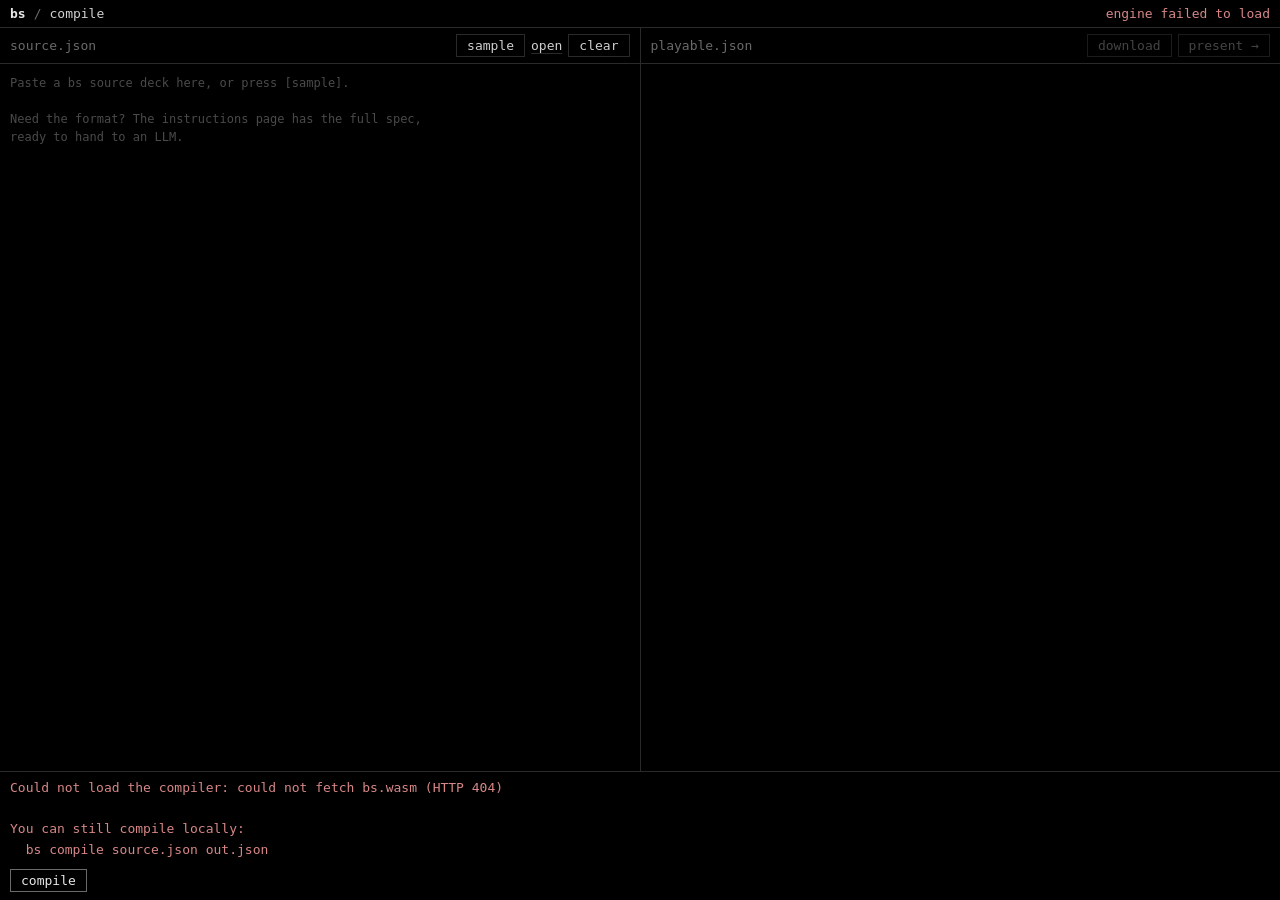
==== web/compile.html @ c62cd827 "webassembly compiler in browser" ====
<!doctype html>
<html lang="en">
<head>
<meta charset="utf-8">
<meta name="viewport" content="width=device-width, initial-scale=1">
<title>bs — compile</title>
<meta name="description" content="Compile a bs source deck into a playable presentation, in the browser.">
<link rel="icon" href="data:image/svg+xml,%3Csvg xmlns='http://www.w3.org/2000/svg' viewBox='0 0 16 16'%3E%3Crect width='16' height='16' fill='%23000'/%3E%3Ctext x='2' y='12' font-family='monospace' font-size='11' fill='%23e0e0e0'%3Ebs%3C/text%3E%3C/svg%3E">
<link rel="stylesheet" href="style.css">
</head>
<body>
  <div id="app">
    <header id="bar">
      <a class="brand" href="./">bs</a>
      <span class="dim">/</span>
      <span>compile</span>
      <span class="grow"></span>
      <span id="engine" class="dim">loading engine…</span>
    </header>

    <main id="two-pane">
      <section class="pane">
        <div class="pane-head">
          <span>source.json</span>
          <span class="grow"></span>
          <button id="sample" type="button">sample</button>
          <button id="open" type="button">open</button>
          <button id="clear" type="button">clear</button>
        </div>
        <textarea id="source" spellcheck="false" autocomplete="off" autocapitalize="off"
          placeholder="Paste a bs source deck here, or press [sample].

Need the format? The instructions page has the full spec,
ready to hand to an LLM."></textarea>
      </section>

      <section class="pane">
        <div class="pane-head">
          <span>playable.json</span>
          <span class="grow"></span>
          <button id="download" type="button" disabled>download</button>
          <button id="present" type="button" disabled>present &rarr;</button>
        </div>
        <pre id="output" class="metrics"></pre>
      </section>
    </main>

    <footer id="foot">
      <div id="status" class="dim">Paste a source deck and press <b>compile</b>.</div>
      <div class="row">
        <button id="compile" type="button" class="primary">compile</button>
        <span id="stats" class="dim"></span>
      </div>
    </footer>
  </div>

  <input id="file" type="file" accept=".json,application/json" hidden>
  <div id="drop"><span>drop a source deck</span></div>

  <script type="module" src="compile.js"></script>
</body>
</html>
---- web/style.css ----
/* bs web viewer — black-and-white terminal chrome.
   The chrome is deliberately monochrome; the deck's own cells keep whatever
   colours the compiler baked into them. */

:root {
  --bg: #000;
  --fg: #d0d0d0;
  --dim: #6a6a6a;
  --line: #2a2a2a;
  --hi: #e8e8e8;
  --mono: ui-monospace, SFMono-Regular, "SF Mono", Menlo, Consolas,
          "DejaVu Sans Mono", "Liberation Mono", monospace;
}

* { box-sizing: border-box; }

html, body {
  margin: 0;
  height: 100%;
  background: var(--bg);
  color: var(--fg);
  font-family: var(--mono);
  font-size: 13px;
  -webkit-font-smoothing: antialiased;
}

#app {
  height: 100%;
  display: flex;
  flex-direction: column;
}

/* ---------------------------------------------------------------- top bar */

#bar {
  display: flex;
  align-items: center;
  gap: 8px;
  padding: 6px 10px;
  border-bottom: 1px solid var(--line);
  white-space: nowrap;
  overflow: hidden;
}

#bar .brand { color: var(--hi); font-weight: 700; }
#bar .grow { flex: 1; }

.dim { color: var(--dim); }

#open {
  font: inherit;
  color: var(--fg);
  background: none;
  border: 0;
  padding: 0;
  cursor: pointer;
  text-decoration: underline;
  text-underline-offset: 3px;
  text-decoration-color: var(--line);
}
#open:hover { color: var(--hi); text-decoration-color: var(--dim); }

#note { overflow: hidden; text-overflow: ellipsis; }

/* ------------------------------------------------------------------ stage */

#stage {
  flex: 1;
  min-height: 0;
  display: grid;
  place-items: center;
  padding: 12px;
  overflow: hidden;
}

.metrics {
  margin: 0;
  font-family: var(--mono);
  line-height: 1.15;
  white-space: pre;
  tab-size: 8;
}

#screen {
  color: var(--fg);
  cursor: pointer;          /* left/right halves step the deck */
  user-select: none;
}

#screen .msg { color: var(--dim); }
#screen .msg b { color: var(--hi); font-weight: 700; }

#probe {
  position: absolute;
  visibility: hidden;
  pointer-events: none;
  top: -9999px;
  left: -9999px;
  font-size: 100px;
}

/* ------------------------------------------------------------- bottom bar */

#foot {
  border-top: 1px solid var(--line);
  padding: 6px 10px 8px;
}

#framebar {
  display: flex;
  gap: 1px;
  height: 4px;
  margin-bottom: 7px;
}

#framebar i {
  flex: 1 1 0;
  min-width: 1px;
  background: var(--line);
  cursor: pointer;
}
#framebar i.region  { background: #444; }
#framebar i.current { background: var(--hi); }

#hint b { color: var(--fg); font-weight: 400; }

/* ------------------------------------------------------------- fullscreen */

body.bare #bar,
body.bare #foot { display: none; }
body.bare #stage { padding: 0; }

/* ------------------------------------------------------- drag-drop target */

#drop {
  position: fixed;
  inset: 0;
  display: none;
  place-items: center;
  background: rgba(0, 0, 0, .85);
  color: var(--hi);
}
#drop span {
  border: 1px dashed var(--dim);
  padding: 24px 32px;
}
body.dragging #drop { display: grid; }

/* =========================================================================
   Shared chrome for the multi-page site (home, compile, instructions)
   ========================================================================= */

.brand {
  color: var(--hi);
  font-weight: 700;
  text-decoration: none;
}
.brand:hover { text-decoration: underline; text-underline-offset: 3px; }

.ok  { color: #9ec37a; }
.bad { color: #d78787; }

.row { display: flex; align-items: center; gap: 10px; flex-wrap: wrap; }

button {
  font: inherit;
  color: var(--fg);
  background: none;
  border: 1px solid var(--line);
  padding: 3px 10px;
  cursor: pointer;
}
button:hover:not(:disabled) { color: var(--hi); border-color: var(--dim); }
button:disabled { color: #444; border-color: #1c1c1c; cursor: default; }
button.primary { border-color: var(--dim); color: var(--hi); }
button.primary:hover:not(:disabled) { background: #161616; }

a { color: var(--fg); text-decoration: underline; text-underline-offset: 3px;
    text-decoration-color: var(--line); }
a:hover { color: var(--hi); text-decoration-color: var(--dim); }

code { color: var(--hi); }

/* ------------------------------------------------------------------- home */

body.page { overflow-y: auto; }

#home {
  max-width: 900px;
  margin: 0 auto;
  padding: 48px 20px 64px;
}

.logo {
  margin: 0;
  font-family: var(--mono);
  font-size: 11px;
  line-height: 1.05;
  color: var(--hi);
  white-space: pre;
  overflow-x: auto;
}

.tagline { color: var(--dim); margin: 18px 0 0; line-height: 1.7; }

#tools {
  display: grid;
  grid-template-columns: repeat(auto-fit, minmax(240px, 1fr));
  gap: 12px;
  margin: 40px 0;
}

.tool {
  display: block;
  border: 1px solid var(--line);
  padding: 16px 18px 18px;
  text-decoration: none;
  color: var(--fg);
}
.tool:hover { border-color: var(--dim); background: #0b0b0b; }
.tool .k { color: var(--dim); }
.tool:hover .k { color: var(--hi); }
.tool h2 {
  margin: 6px 0 10px;
  font-size: 15px;
  font-weight: 700;
  color: var(--hi);
}
.tool p { margin: 0 0 14px; color: var(--dim); line-height: 1.7; }
.tool em { color: var(--fg); font-style: normal; }
.tool .go { color: var(--dim); }
.tool:hover .go { color: var(--fg); }

#flow h3 {
  margin: 0 0 12px;
  font-size: 13px;
  font-weight: 400;
  color: var(--dim);
}
.pipe {
  margin: 0;
  font-family: var(--mono);
  color: var(--dim);
  line-height: 1.7;
  overflow-x: auto;
  padding-bottom: 6px;
}
.pipe a { color: var(--fg); }

#home-foot {
  margin-top: 48px;
  padding-top: 20px;
  border-top: 1px solid var(--line);
  color: var(--dim);
  line-height: 1.8;
}
#home-foot p { margin: 0 0 6px; }

/* ---------------------------------------------------------------- compile */

#two-pane {
  flex: 1;
  min-height: 0;
  display: grid;
  grid-template-columns: 1fr 1fr;
  gap: 1px;
  background: var(--line);   /* the 1px gap becomes the divider */
}
@media (max-width: 800px) {
  #two-pane { grid-template-columns: 1fr; grid-template-rows: 1fr 1fr; }
}

.pane {
  display: flex;
  flex-direction: column;
  min-height: 0;
  min-width: 0;
  background: var(--bg);
}

.pane-head {
  display: flex;
  align-items: center;
  gap: 6px;
  padding: 6px 10px;
  border-bottom: 1px solid var(--line);
  color: var(--dim);
}
.pane-head .grow { flex: 1; }

#source, #output {
  flex: 1;
  min-height: 0;
  margin: 0;
  padding: 10px;
  font-family: var(--mono);
  font-size: 12px;
  line-height: 1.5;
  color: var(--fg);
  background: var(--bg);
  border: 0;
  overflow: auto;
  white-space: pre;
  tab-size: 2;
}
#source { resize: none; outline: none; }
#source::placeholder { color: #4a4a4a; }
#output { color: var(--dim); }

#foot .row { margin-top: 8px; }
#status { white-space: pre-wrap; line-height: 1.6; }

/* ----------------------------------------------------------- instructions */

#doc-pane {
  flex: 1;
  min-height: 0;
  display: flex;
  flex-direction: column;
}

#intro {
  padding: 18px 20px;
  border-bottom: 1px solid var(--line);   /* spans the page… */
  color: var(--dim);
  line-height: 1.7;
}
#intro > * { max-width: 820px; }          /* …while the prose stays readable */
#intro p { margin: 0 0 14px; }
#intro strong { color: var(--fg); font-weight: 400; }
.steps { margin: 0 0 16px; padding-left: 20px; }
.steps li { margin-bottom: 4px; }
.steps b { color: var(--fg); font-weight: 400; }

#doc {
  flex: 1;
  min-height: 0;
  margin: 0;
  padding: 16px 20px 40px;
  overflow: auto;
  font-size: 12px;
  line-height: 1.55;
  color: var(--fg);
  white-space: pre-wrap;
  word-break: break-word;
}

/* --------------------------------------------------- scrollbars (dark) --- */

* { scrollbar-color: #333 var(--bg); scrollbar-width: thin; }
::-webkit-scrollbar { width: 10px; height: 10px; }
::-webkit-scrollbar-track { background: var(--bg); }
::-webkit-scrollbar-thumb { background: #333; }
::-webkit-scrollbar-thumb:hover { background: #4a4a4a; }
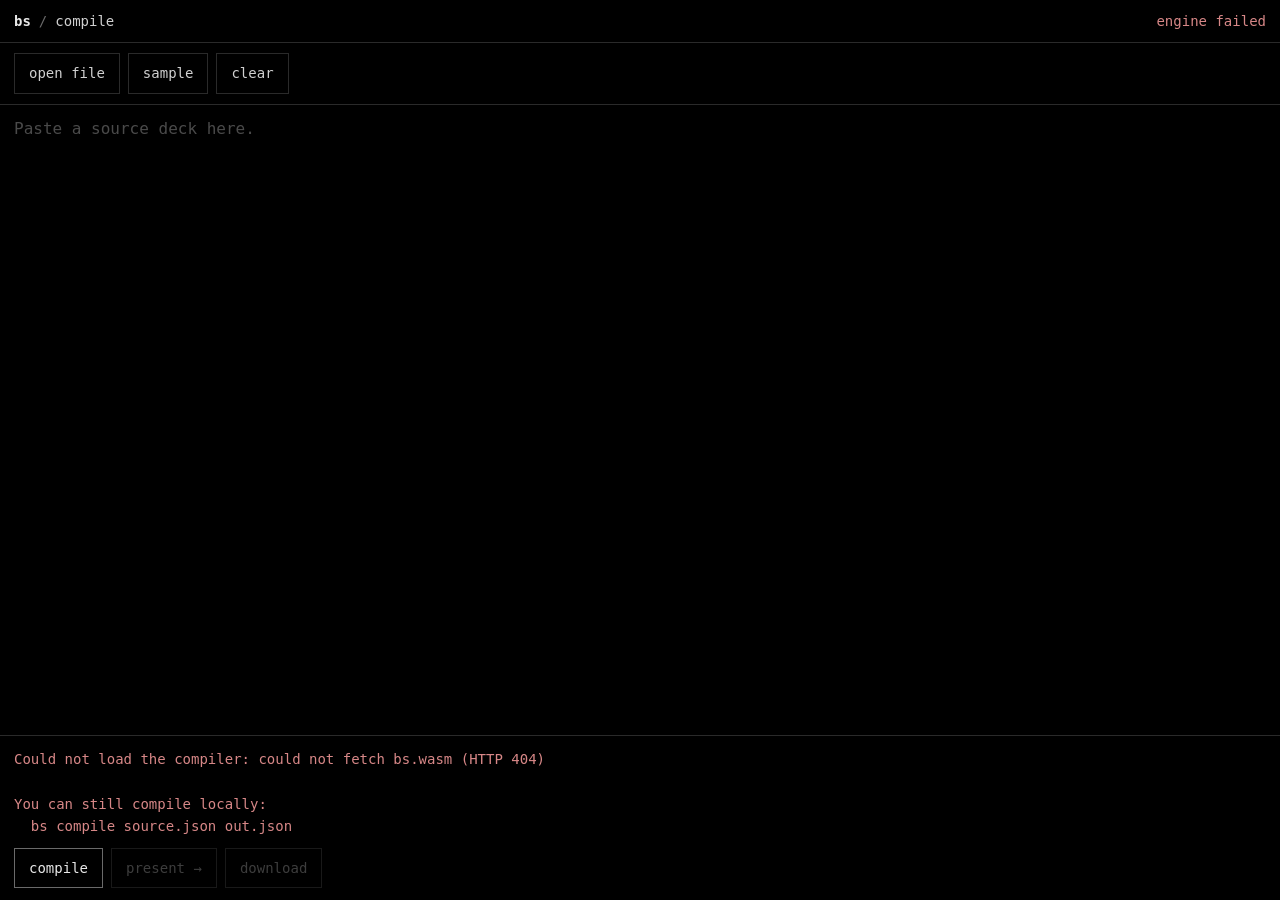
==== commit a422bf43: "improved" ====
--- a/web/compile.html
+++ b/web/compile.html
@@ -2,7 +2,7 @@
 <html lang="en">
 <head>
 <meta charset="utf-8">
-<meta name="viewport" content="width=device-width, initial-scale=1">
+<meta name="viewport" content="width=device-width, initial-scale=1, viewport-fit=cover">
 <title>bs — compile</title>
 <meta name="description" content="Compile a bs source deck into a playable presentation, in the browser.">
 <link rel="icon" href="data:image/svg+xml,%3Csvg xmlns='http://www.w3.org/2000/svg' viewBox='0 0 16 16'%3E%3Crect width='16' height='16' fill='%23000'/%3E%3Ctext x='2' y='12' font-family='monospace' font-size='11' fill='%23e0e0e0'%3Ebs%3C/text%3E%3C/svg%3E">
@@ -15,46 +15,32 @@
       <span class="dim">/</span>
       <span>compile</span>
       <span class="grow"></span>
-      <span id="engine" class="dim">loading engine…</span>
+      <span id="engine" class="dim ellipsis">loading engine…</span>
     </header>
 
-    <main id="two-pane">
-      <section class="pane">
-        <div class="pane-head">
-          <span>source.json</span>
-          <span class="grow"></span>
-          <button id="sample" type="button">sample</button>
-          <button id="open" type="button">open</button>
-          <button id="clear" type="button">clear</button>
+    <main id="compile-main">
+      <div id="tools-row">
+        <button id="open" type="button">open file</button>
+        <button id="sample" type="button">sample</button>
+        <button id="clear" type="button">clear</button>
+      </div>
+
+      <textarea id="source" spellcheck="false" autocomplete="off" autocapitalize="off"
+        autocorrect="off" placeholder="Paste a source deck here."></textarea>
+
+      <div id="result">
+        <div id="status" class="dim">Paste a source deck, then compile.</div>
+        <div id="stats" class="dim"></div>
+        <div class="row">
+          <button id="compile" type="button" class="primary">compile</button>
+          <button id="present" type="button" disabled>present &rarr;</button>
+          <button id="download" type="button" disabled>download</button>
         </div>
-        <textarea id="source" spellcheck="false" autocomplete="off" autocapitalize="off"
-          placeholder="Paste a bs source deck here, or press [sample].
-
-Need the format? The instructions page has the full spec,
-ready to hand to an LLM."></textarea>
-      </section>
-
-      <section class="pane">
-        <div class="pane-head">
-          <span>playable.json</span>
-          <span class="grow"></span>
-          <button id="download" type="button" disabled>download</button>
-          <button id="present" type="button" disabled>present &rarr;</button>
-        </div>
-        <pre id="output" class="metrics"></pre>
-      </section>
+      </div>
     </main>
-
-    <footer id="foot">
-      <div id="status" class="dim">Paste a source deck and press <b>compile</b>.</div>
-      <div class="row">
-        <button id="compile" type="button" class="primary">compile</button>
-        <span id="stats" class="dim"></span>
-      </div>
-    </footer>
   </div>
 
-  <input id="file" type="file" accept=".json,application/json" hidden>
+  <input id="file" type="file" accept=".json,application/json,text/plain" hidden>
   <div id="drop"><span>drop a source deck</span></div>
 
   <script type="module" src="compile.js"></script>
--- a/web/style.css
+++ b/web/style.css
@@ -1,6 +1,6 @@
-/* bs web viewer — black-and-white terminal chrome.
-   The chrome is deliberately monochrome; the deck's own cells keep whatever
-   colours the compiler baked into them. */
+/* bs web tools — black-and-white terminal styling.
+   Mobile-first: dynamic viewport units, 16px form controls (so iOS does not
+   zoom on focus), touch-sized targets, and no horizontal page scroll. */
 
 :root {
   --bg: #000;
@@ -8,129 +8,312 @@
   --dim: #6a6a6a;
   --line: #2a2a2a;
   --hi: #e8e8e8;
-  --mono: ui-monospace, SFMono-Regular, "SF Mono", Menlo, Consolas,
-          "DejaVu Sans Mono", "Liberation Mono", monospace;
+  /* "Courier New" is the last real family before the generic keyword: it ships
+     on essentially every mobile platform, so the stack lands on a genuine
+     fixed-pitch face instead of falling through to the system UI font.
+     Kept in sync with FONT_STACK in app.js. */
+  --mono: ui-monospace, SFMono-Regular, "SF Mono", Menlo, Monaco, Consolas,
+          "DejaVu Sans Mono", "Liberation Mono", "Courier New", monospace;
+  color-scheme: dark;
 }
 
 * { box-sizing: border-box; }
 
+html {
+  -webkit-text-size-adjust: 100%;   /* no surprise reflow on rotate */
+}
+
 html, body {
   margin: 0;
-  height: 100%;
   background: var(--bg);
   color: var(--fg);
   font-family: var(--mono);
-  font-size: 13px;
+  font-size: 14px;
+  line-height: 1.6;
   -webkit-font-smoothing: antialiased;
-}
+  overflow-wrap: break-word;
+}
+
+/* 100dvh tracks mobile browser chrome as it hides/shows; the vh line is the
+   fallback for browsers without dvh. */
+body { min-height: 100vh; min-height: 100dvh; }
+
+a { color: var(--fg); text-decoration: underline; text-underline-offset: 3px;
+    text-decoration-color: var(--line); }
+a:hover { color: var(--hi); text-decoration-color: var(--dim); }
+
+code { color: var(--hi); }
+.dim { color: var(--dim); }
+.ok  { color: #9ec37a; }
+.bad { color: #d78787; }
+.grow { flex: 1; }
+
+::selection { background: #333; color: var(--hi); }
+
+* { scrollbar-color: #333 var(--bg); scrollbar-width: thin; }
+::-webkit-scrollbar { width: 10px; height: 10px; }
+::-webkit-scrollbar-track { background: var(--bg); }
+::-webkit-scrollbar-thumb { background: #333; }
+
+/* ------------------------------------------------------------------ buttons */
+
+button {
+  font: inherit;
+  font-size: 14px;
+  color: var(--fg);
+  background: none;
+  border: 1px solid var(--line);
+  padding: 8px 14px;
+  min-height: 40px;             /* comfortable touch target */
+  cursor: pointer;
+  white-space: nowrap;
+}
+button:hover:not(:disabled) { color: var(--hi); border-color: var(--dim); }
+button:active:not(:disabled) { background: #141414; }
+button:disabled { color: #3d3d3d; border-color: #191919; cursor: default; }
+button.primary { border-color: var(--dim); color: var(--hi); }
+button.primary:hover:not(:disabled) { background: #161616; }
+
+.row { display: flex; align-items: center; gap: 8px; flex-wrap: wrap; }
+
+/* =========================================================================
+   Home
+   ========================================================================= */
+
+#home {
+  max-width: 640px;
+  margin: 0 auto;
+  padding: 56px 20px 64px;
+}
+
+#home h1 {
+  margin: 0;
+  font-size: 20px;
+  font-weight: 700;
+  color: var(--hi);
+  letter-spacing: 1px;
+}
+
+#home .intro {
+  margin: 10px 0 36px;
+  color: var(--dim);
+}
+
+#tools { display: flex; flex-direction: column; gap: 10px; }
+
+.tool {
+  display: flex;
+  align-items: baseline;
+  gap: 12px;
+  border: 1px solid var(--line);
+  padding: 16px 18px;
+  text-decoration: none;
+  color: var(--fg);
+}
+.tool:hover, .tool:focus-visible { border-color: var(--dim); background: #0b0b0b; outline: none; }
+.tool b { color: var(--hi); font-weight: 700; }
+.tool span { color: var(--dim); }
+
+@media (max-width: 480px) {
+  #home { padding: 36px 16px 48px; }
+  .tool { flex-direction: column; gap: 4px; padding: 14px 16px; }
+}
+
+/* =========================================================================
+   App shell (present, compile, instructions)
+   ========================================================================= */
 
 #app {
-  height: 100%;
   display: flex;
   flex-direction: column;
-}
-
-/* ---------------------------------------------------------------- top bar */
+  height: 100vh;
+  height: 100dvh;
+}
 
 #bar {
   display: flex;
   align-items: center;
   gap: 8px;
-  padding: 6px 10px;
+  padding: 10px 14px;
   border-bottom: 1px solid var(--line);
   white-space: nowrap;
   overflow: hidden;
-}
-
-#bar .brand { color: var(--hi); font-weight: 700; }
-#bar .grow { flex: 1; }
-
-.dim { color: var(--dim); }
-
-#open {
+  flex: none;
+}
+.brand { color: var(--hi); font-weight: 700; text-decoration: none; }
+.brand:hover { text-decoration: underline; text-underline-offset: 3px; }
+#bar .ellipsis { overflow: hidden; text-overflow: ellipsis; }
+
+/* =========================================================================
+   Compile
+   ========================================================================= */
+
+#compile-main {
+  flex: 1;
+  min-height: 0;
+  display: flex;
+  flex-direction: column;
+}
+
+#tools-row {
+  display: flex;
+  gap: 8px;
+  padding: 10px 14px;
+  border-bottom: 1px solid var(--line);
+  flex-wrap: wrap;
+  flex: none;
+}
+
+#source {
+  flex: 1;
+  min-height: 0;
+  width: 100%;
+  margin: 0;
+  padding: 12px 14px;
+  font-family: var(--mono);
+  font-size: 16px;              /* 16px keeps iOS from zooming on focus */
+  line-height: 1.5;
+  color: var(--fg);
+  background: var(--bg);
+  border: 0;
+  outline: none;
+  resize: none;
+  white-space: pre;
+  overflow: auto;
+  tab-size: 2;
+}
+#source::placeholder { color: #4a4a4a; }
+
+#result {
+  flex: none;
+  border-top: 1px solid var(--line);
+  padding: 12px 14px calc(12px + env(safe-area-inset-bottom));
+}
+#status { white-space: pre-wrap; margin-bottom: 10px; }
+#stats { margin-bottom: 10px; }
+#result .row { gap: 8px; }
+
+@media (max-width: 700px) {
+  #tools-row, #result { padding-left: 12px; padding-right: 12px; }
+  #result .row button { flex: 1 1 auto; }
+  /* Wrap instead of scrolling sideways — a phone has no room for long JSON. */
+  #source { white-space: pre-wrap; word-break: break-word; }
+}
+
+/* =========================================================================
+   Present
+   ========================================================================= */
+
+#stage {
+  flex: 1;
+  min-height: 0;
+  display: grid;
+  place-items: center;
+  padding: 12px;
+  overflow: hidden;
+  cursor: pointer;
+  touch-action: manipulation;
+}
+
+.metrics {
+  margin: 0;
+  font-family: var(--mono);
+  line-height: 1.15;
+  white-space: pre;
+  tab-size: 8;
+}
+
+/* The grid is a canvas: each cell is drawn at an exact origin, so alignment
+   never depends on the device resolving a truly monospaced font. */
+#screen {
+  display: block;
+  cursor: pointer;
+  user-select: none;
+  touch-action: manipulation;   /* no 300ms tap delay when stepping slides */
+}
+
+#msg { color: var(--dim); cursor: default; }
+#msg b { color: var(--hi); font-weight: 700; }
+
+#foot {
+  flex: none;
+  border-top: 1px solid var(--line);
+  padding: 8px 14px calc(10px + env(safe-area-inset-bottom));
+}
+
+#framebar { display: flex; gap: 1px; height: 4px; margin-bottom: 8px; }
+#framebar i { flex: 1 1 0; min-width: 1px; background: var(--line); cursor: pointer; }
+#framebar i.region  { background: #444; }
+#framebar i.current { background: var(--hi); }
+
+#hint { color: var(--dim); font-size: 12px; }
+#hint b { color: var(--fg); font-weight: 400; }
+@media (max-width: 560px) { #hint .wide { display: none; } }
+
+body.bare #bar, body.bare #foot { display: none; }
+body.bare #stage { padding: 0; }
+
+/* The present page's deck-name button reads as a link, not a button. Scoped to
+   #bar so it cannot leak onto the compile page's own #open button. */
+#bar #open {
   font: inherit;
   color: var(--fg);
   background: none;
   border: 0;
   padding: 0;
+  min-height: 0;
   cursor: pointer;
   text-decoration: underline;
   text-underline-offset: 3px;
   text-decoration-color: var(--line);
 }
-#open:hover { color: var(--hi); text-decoration-color: var(--dim); }
-
-#note { overflow: hidden; text-overflow: ellipsis; }
-
-/* ------------------------------------------------------------------ stage */
-
-#stage {
+#bar #open:hover { color: var(--hi); }
+
+/* =========================================================================
+   Instructions
+   ========================================================================= */
+
+#doc-pane { flex: 1; min-height: 0; display: flex; flex-direction: column; }
+
+#intro {
+  flex: none;
+  padding: 16px 14px;
+  border-bottom: 1px solid var(--line);
+  color: var(--dim);
+}
+#intro p { margin: 0 0 12px; max-width: 70ch; }
+#intro .row { margin-top: 4px; }
+#intro .skill { margin: 16px 0 0; padding-top: 14px; border-top: 1px solid var(--line); }
+#intro .skill p { margin-bottom: 10px; }
+
+/* A link that reads as a button (used for file downloads, where <a download>
+   is the only thing a sandboxed page can offer). */
+.btn {
+  display: inline-flex;
+  align-items: center;
+  border: 1px solid var(--line);
+  padding: 8px 14px;
+  min-height: 40px;
+  color: var(--fg);
+  text-decoration: none;
+}
+.btn:hover { color: var(--hi); border-color: var(--dim); }
+
+#doc {
   flex: 1;
   min-height: 0;
-  display: grid;
-  place-items: center;
-  padding: 12px;
-  overflow: hidden;
-}
-
-.metrics {
-  margin: 0;
-  font-family: var(--mono);
-  line-height: 1.15;
-  white-space: pre;
-  tab-size: 8;
-}
-
-#screen {
-  color: var(--fg);
-  cursor: pointer;          /* left/right halves step the deck */
-  user-select: none;
-}
-
-#screen .msg { color: var(--dim); }
-#screen .msg b { color: var(--hi); font-weight: 700; }
-
-#probe {
-  position: absolute;
-  visibility: hidden;
-  pointer-events: none;
-  top: -9999px;
-  left: -9999px;
-  font-size: 100px;
-}
-
-/* ------------------------------------------------------------- bottom bar */
-
-#foot {
-  border-top: 1px solid var(--line);
-  padding: 6px 10px 8px;
-}
-
-#framebar {
-  display: flex;
-  gap: 1px;
-  height: 4px;
-  margin-bottom: 7px;
-}
-
-#framebar i {
-  flex: 1 1 0;
-  min-width: 1px;
-  background: var(--line);
-  cursor: pointer;
-}
-#framebar i.region  { background: #444; }
-#framebar i.current { background: var(--hi); }
-
-#hint b { color: var(--fg); font-weight: 400; }
-
-/* ------------------------------------------------------------- fullscreen */
-
-body.bare #bar,
-body.bare #foot { display: none; }
-body.bare #stage { padding: 0; }
-
-/* ------------------------------------------------------- drag-drop target */
+  margin: 0;
+  padding: 16px 14px calc(40px + env(safe-area-inset-bottom));
+  overflow: auto;
+  font-size: 12px;
+  line-height: 1.6;
+  color: var(--fg);
+  white-space: pre-wrap;
+  word-break: break-word;
+  -webkit-overflow-scrolling: touch;
+}
+
+/* ------------------------------------------------------------ drag & drop */
 
 #drop {
   position: fixed;
@@ -139,216 +322,7 @@
   place-items: center;
   background: rgba(0, 0, 0, .85);
   color: var(--hi);
-}
-#drop span {
-  border: 1px dashed var(--dim);
-  padding: 24px 32px;
-}
+  z-index: 10;
+}
+#drop span { border: 1px dashed var(--dim); padding: 24px 32px; }
 body.dragging #drop { display: grid; }
-
-/* =========================================================================
-   Shared chrome for the multi-page site (home, compile, instructions)
-   ========================================================================= */
-
-.brand {
-  color: var(--hi);
-  font-weight: 700;
-  text-decoration: none;
-}
-.brand:hover { text-decoration: underline; text-underline-offset: 3px; }
-
-.ok  { color: #9ec37a; }
-.bad { color: #d78787; }
-
-.row { display: flex; align-items: center; gap: 10px; flex-wrap: wrap; }
-
-button {
-  font: inherit;
-  color: var(--fg);
-  background: none;
-  border: 1px solid var(--line);
-  padding: 3px 10px;
-  cursor: pointer;
-}
-button:hover:not(:disabled) { color: var(--hi); border-color: var(--dim); }
-button:disabled { color: #444; border-color: #1c1c1c; cursor: default; }
-button.primary { border-color: var(--dim); color: var(--hi); }
-button.primary:hover:not(:disabled) { background: #161616; }
-
-a { color: var(--fg); text-decoration: underline; text-underline-offset: 3px;
-    text-decoration-color: var(--line); }
-a:hover { color: var(--hi); text-decoration-color: var(--dim); }
-
-code { color: var(--hi); }
-
-/* ------------------------------------------------------------------- home */
-
-body.page { overflow-y: auto; }
-
-#home {
-  max-width: 900px;
-  margin: 0 auto;
-  padding: 48px 20px 64px;
-}
-
-.logo {
-  margin: 0;
-  font-family: var(--mono);
-  font-size: 11px;
-  line-height: 1.05;
-  color: var(--hi);
-  white-space: pre;
-  overflow-x: auto;
-}
-
-.tagline { color: var(--dim); margin: 18px 0 0; line-height: 1.7; }
-
-#tools {
-  display: grid;
-  grid-template-columns: repeat(auto-fit, minmax(240px, 1fr));
-  gap: 12px;
-  margin: 40px 0;
-}
-
-.tool {
-  display: block;
-  border: 1px solid var(--line);
-  padding: 16px 18px 18px;
-  text-decoration: none;
-  color: var(--fg);
-}
-.tool:hover { border-color: var(--dim); background: #0b0b0b; }
-.tool .k { color: var(--dim); }
-.tool:hover .k { color: var(--hi); }
-.tool h2 {
-  margin: 6px 0 10px;
-  font-size: 15px;
-  font-weight: 700;
-  color: var(--hi);
-}
-.tool p { margin: 0 0 14px; color: var(--dim); line-height: 1.7; }
-.tool em { color: var(--fg); font-style: normal; }
-.tool .go { color: var(--dim); }
-.tool:hover .go { color: var(--fg); }
-
-#flow h3 {
-  margin: 0 0 12px;
-  font-size: 13px;
-  font-weight: 400;
-  color: var(--dim);
-}
-.pipe {
-  margin: 0;
-  font-family: var(--mono);
-  color: var(--dim);
-  line-height: 1.7;
-  overflow-x: auto;
-  padding-bottom: 6px;
-}
-.pipe a { color: var(--fg); }
-
-#home-foot {
-  margin-top: 48px;
-  padding-top: 20px;
-  border-top: 1px solid var(--line);
-  color: var(--dim);
-  line-height: 1.8;
-}
-#home-foot p { margin: 0 0 6px; }
-
-/* ---------------------------------------------------------------- compile */
-
-#two-pane {
-  flex: 1;
-  min-height: 0;
-  display: grid;
-  grid-template-columns: 1fr 1fr;
-  gap: 1px;
-  background: var(--line);   /* the 1px gap becomes the divider */
-}
-@media (max-width: 800px) {
-  #two-pane { grid-template-columns: 1fr; grid-template-rows: 1fr 1fr; }
-}
-
-.pane {
-  display: flex;
-  flex-direction: column;
-  min-height: 0;
-  min-width: 0;
-  background: var(--bg);
-}
-
-.pane-head {
-  display: flex;
-  align-items: center;
-  gap: 6px;
-  padding: 6px 10px;
-  border-bottom: 1px solid var(--line);
-  color: var(--dim);
-}
-.pane-head .grow { flex: 1; }
-
-#source, #output {
-  flex: 1;
-  min-height: 0;
-  margin: 0;
-  padding: 10px;
-  font-family: var(--mono);
-  font-size: 12px;
-  line-height: 1.5;
-  color: var(--fg);
-  background: var(--bg);
-  border: 0;
-  overflow: auto;
-  white-space: pre;
-  tab-size: 2;
-}
-#source { resize: none; outline: none; }
-#source::placeholder { color: #4a4a4a; }
-#output { color: var(--dim); }
-
-#foot .row { margin-top: 8px; }
-#status { white-space: pre-wrap; line-height: 1.6; }
-
-/* ----------------------------------------------------------- instructions */
-
-#doc-pane {
-  flex: 1;
-  min-height: 0;
-  display: flex;
-  flex-direction: column;
-}
-
-#intro {
-  padding: 18px 20px;
-  border-bottom: 1px solid var(--line);   /* spans the page… */
-  color: var(--dim);
-  line-height: 1.7;
-}
-#intro > * { max-width: 820px; }          /* …while the prose stays readable */
-#intro p { margin: 0 0 14px; }
-#intro strong { color: var(--fg); font-weight: 400; }
-.steps { margin: 0 0 16px; padding-left: 20px; }
-.steps li { margin-bottom: 4px; }
-.steps b { color: var(--fg); font-weight: 400; }
-
-#doc {
-  flex: 1;
-  min-height: 0;
-  margin: 0;
-  padding: 16px 20px 40px;
-  overflow: auto;
-  font-size: 12px;
-  line-height: 1.55;
-  color: var(--fg);
-  white-space: pre-wrap;
-  word-break: break-word;
-}
-
-/* --------------------------------------------------- scrollbars (dark) --- */
-
-* { scrollbar-color: #333 var(--bg); scrollbar-width: thin; }
-::-webkit-scrollbar { width: 10px; height: 10px; }
-::-webkit-scrollbar-track { background: var(--bg); }
-::-webkit-scrollbar-thumb { background: #333; }
-::-webkit-scrollbar-thumb:hover { background: #4a4a4a; }
